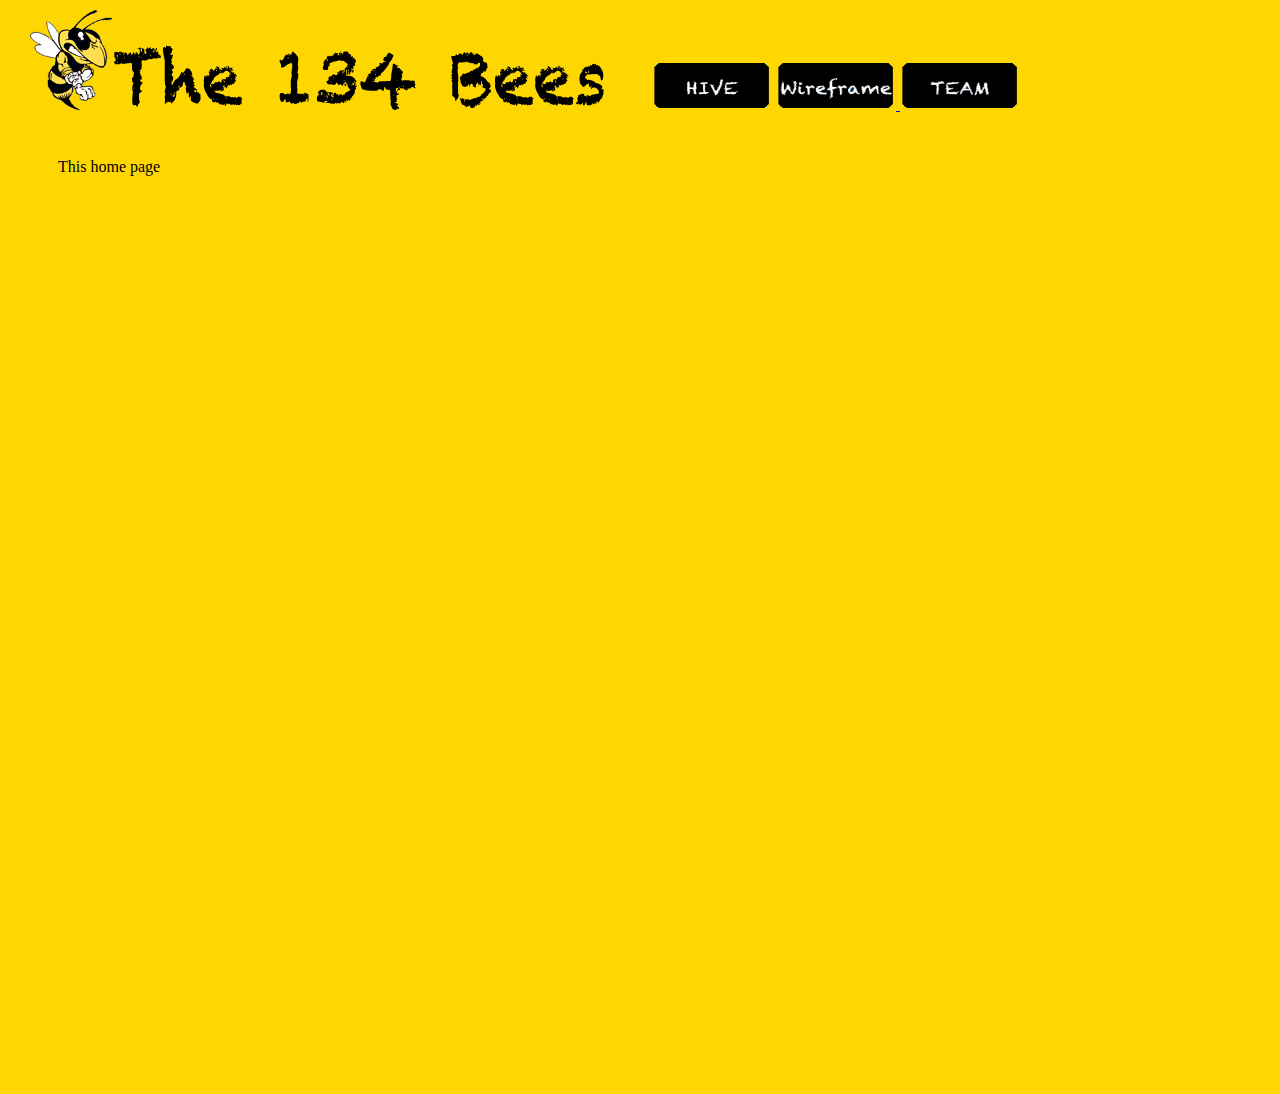
==== index.html @ a197e7d8 "skeleton html" ====
<!DOCTYPE html>
<head>
<meta http-equiv="Content-Type" content="text/html; charset=UTF-8" />
<title>The 134 Bees	</title>
<style type="text/css">
<!--
.h_menu{width:1200px; height:100px;
margin-bottom:20px;}
body {
	background-image: url(images/);
	background-repeat: repeat-x;
	margin-left: 30px;
	margin-top: 10px;
	margin-right: 0px;
	margin-bottom: 20px;
	background-color: #FFD700;
}
iframe {
	margin:20px;
	overflow:auto;
	border:none;
	background-color:transparent;
}
-->
</style>
<script src="rollover.js" type="text/javascript"></script>
<script type="text/javascript">
function MM_preloadImages() { //v3.0
  var d=document; if(d.images){ if(!d.MM_p) d.MM_p=new Array();
    var i,j=d.MM_p.length,a=MM_preloadImages.arguments; for(i=0; i<a.length; i++)
    if (a[i].indexOf("#")!=0){ d.MM_p[j]=new Image; d.MM_p[j++].src=a[i];}}
}
</script>
</head>

<body onLoad="MM_preloadImages('images/hive_b.png','images/wire_b.png','images/team_b.png')">
<div class="h_menu"><img src="images/logo.png" width="574" height="100" alt="The 134 Bees">&nbsp;&nbsp;&nbsp;&nbsp;&nbsp;&nbsp;&nbsp;&nbsp;&nbsp;&nbsp;&nbsp;&nbsp;<a href="home.html" onmouseout="MM_swapImgRestore()" onmouseover="MM_swapImage('Home','','images/hive_b.png',1)" target="mainframe"><img src="images/hive_a.png" width="120" height="70" alt="home" id="Home"/></a>

<a href="wireframe.html" onmouseout="MM_swapImgRestore()" onmouseover="MM_swapImage('Wire','','images/wire_b.png',1)"
target="mainframe"><img src="images/wire_a.png" alt="wireframe" width="120" height="70" border="0" id="Wire" />
</a>
<a href="team.html" onmouseout="MM_swapImgRestore()" onmouseover="MM_swapImage('Team','','images/team_b.png',1)" target="mainframe"><img src="images/team_a.png" alt="team" width="120" height="70" border="0" id="Team"/>
</a>
</div>
<iframe src="home.html" name="mainframe" width="1100" height="900"></iframe>
</body>
</html>
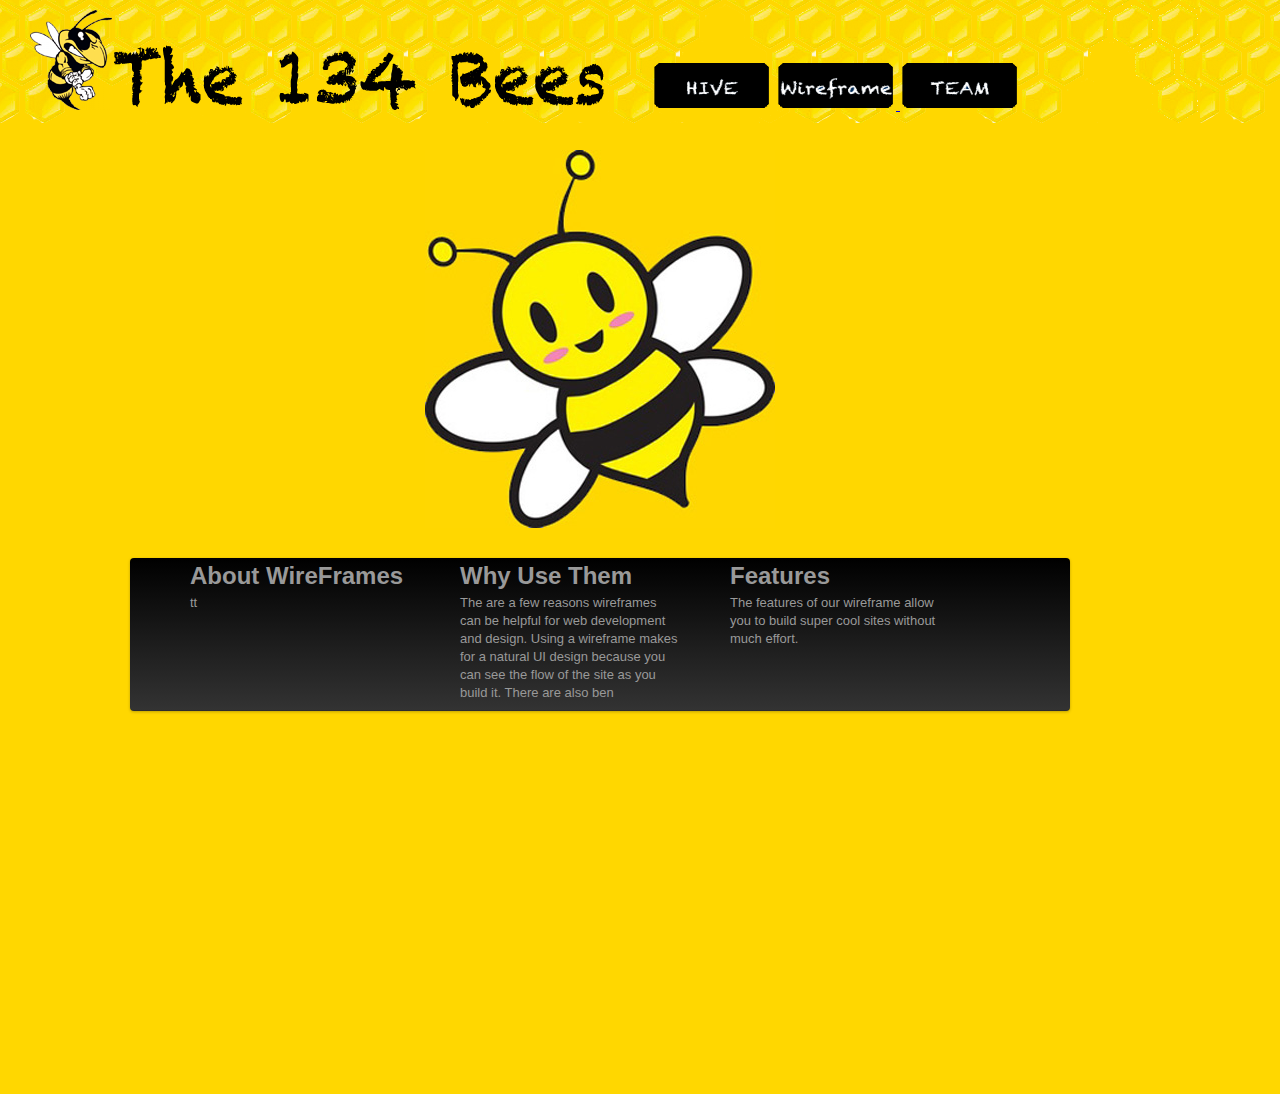
==== commit 566cc334: "before final version" ====
--- a/index.html
+++ b/index.html
@@ -7,7 +7,7 @@
 .h_menu{width:1200px; height:100px;
 margin-bottom:20px;}
 body {
-	background-image: url(images/);
+	background-image: url(images/honey.png);
 	background-repeat: repeat-x;
 	margin-left: 30px;
 	margin-top: 10px;
@@ -37,7 +37,7 @@
 <div class="h_menu"><img src="images/logo.png" width="574" height="100" alt="The 134 Bees">&nbsp;&nbsp;&nbsp;&nbsp;&nbsp;&nbsp;&nbsp;&nbsp;&nbsp;&nbsp;&nbsp;&nbsp;<a href="home.html" onmouseout="MM_swapImgRestore()" onmouseover="MM_swapImage('Home','','images/hive_b.png',1)" target="mainframe"><img src="images/hive_a.png" width="120" height="70" alt="home" id="Home"/></a>
 
 <a href="wireframe.html" onmouseout="MM_swapImgRestore()" onmouseover="MM_swapImage('Wire','','images/wire_b.png',1)"
-target="mainframe"><img src="images/wire_a.png" alt="wireframe" width="120" height="70" border="0" id="Wire" />
+target="mainframe"><img src="images/wire_a.png" alt="wireframe" width="120" height="70" border="0" id="Wire"/>
 </a>
 <a href="team.html" onmouseout="MM_swapImgRestore()" onmouseover="MM_swapImage('Team','','images/team_b.png',1)" target="mainframe"><img src="images/team_a.png" alt="team" width="120" height="70" border="0" id="Team"/>
 </a>
